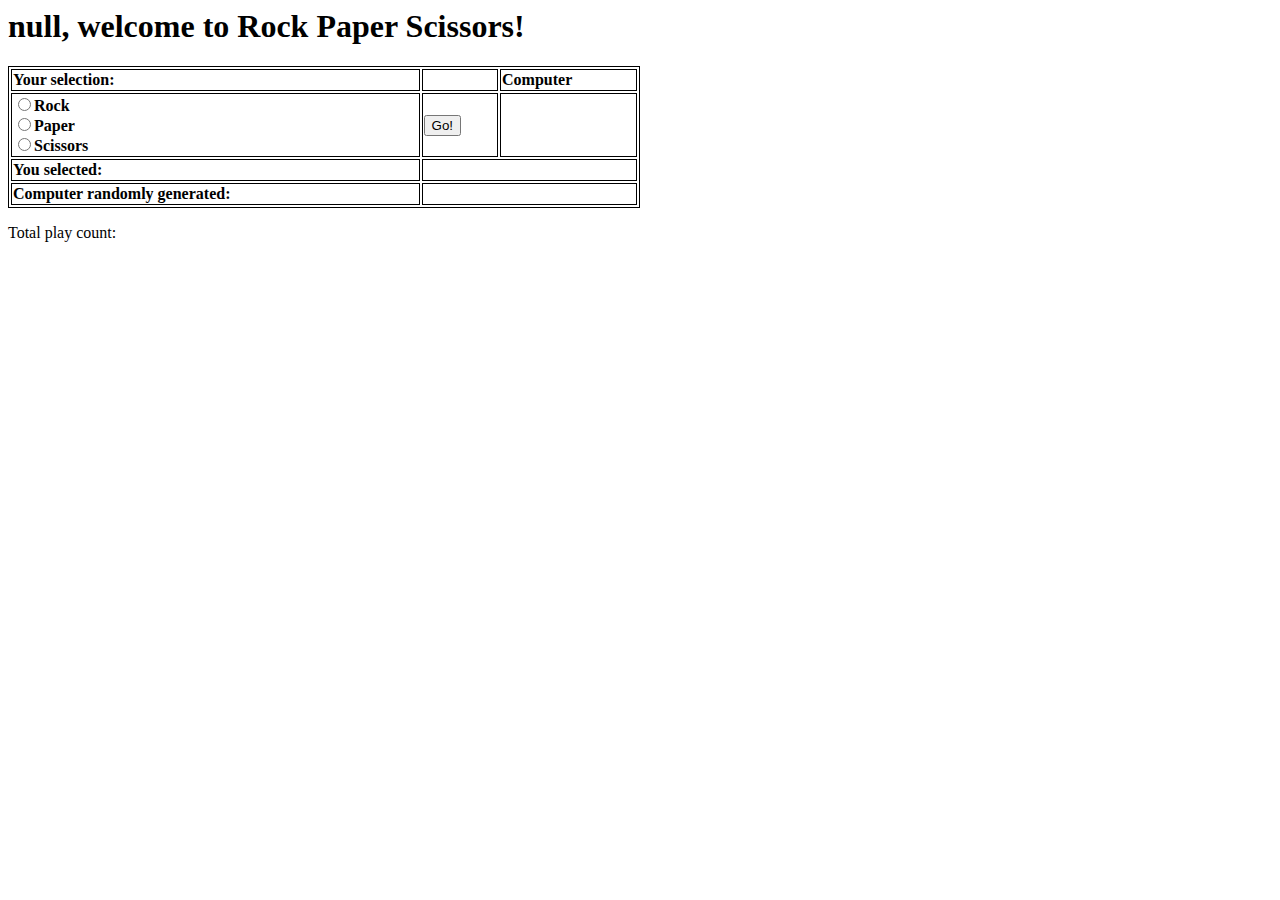
==== Assignment2/assign2.html @ 63303685 "Created Assignment2 folder, assign2.html, game.css, and game.js" ====
<html>

    <head>
        
        <link href="game.css" rel="stylesheet" type="text/css"/>
        <script src="game.js"></script>
        
        <script language="JavaScript">
            var name;
            name = window.prompt("Please enter your name");
            document.write("<h1>" + name + ", welcome to Rock Paper Scissors!</h1>");
        </script>
        
        <title> ROCK. PAPER. SCISSORS. </title>
    
    </head>
    
    <body>
    
        <table style="width:50%">
            <tr>
                <th>Your selection:</th>
                <th></th>
                <th>Computer</th>
            </tr>
            
            <tr>
                <th><input type="radio" id="rock" name="gender" value="female"><label for="rock">Rock</label><br>
                    <input type="radio" id="paper" name="gender" value="female"><label for="paper">Paper</label><br>
                    <input type="radio" id="scissors" name="gender" value="female"><label for="scissors">Scissors</label>
                </th>
                <th>
                    <input type="button" value="Go!">
                </th>
                <th></th>
            </tr>
            
            <tr>
                <th>You selected:</th>
                <th colspan="2"></th>
            </tr>
            
            <tr>
                <th>Computer randomly generated:</th>
                <th colspan="2"></th>
            </tr>  
        </table>
        
        <p>Total play count: </p>
    
    </body>

</html>
---- Assignment2/game.css ----
table, th, td {
  border: 1px solid black;
}

th {
    text-align: left;
}
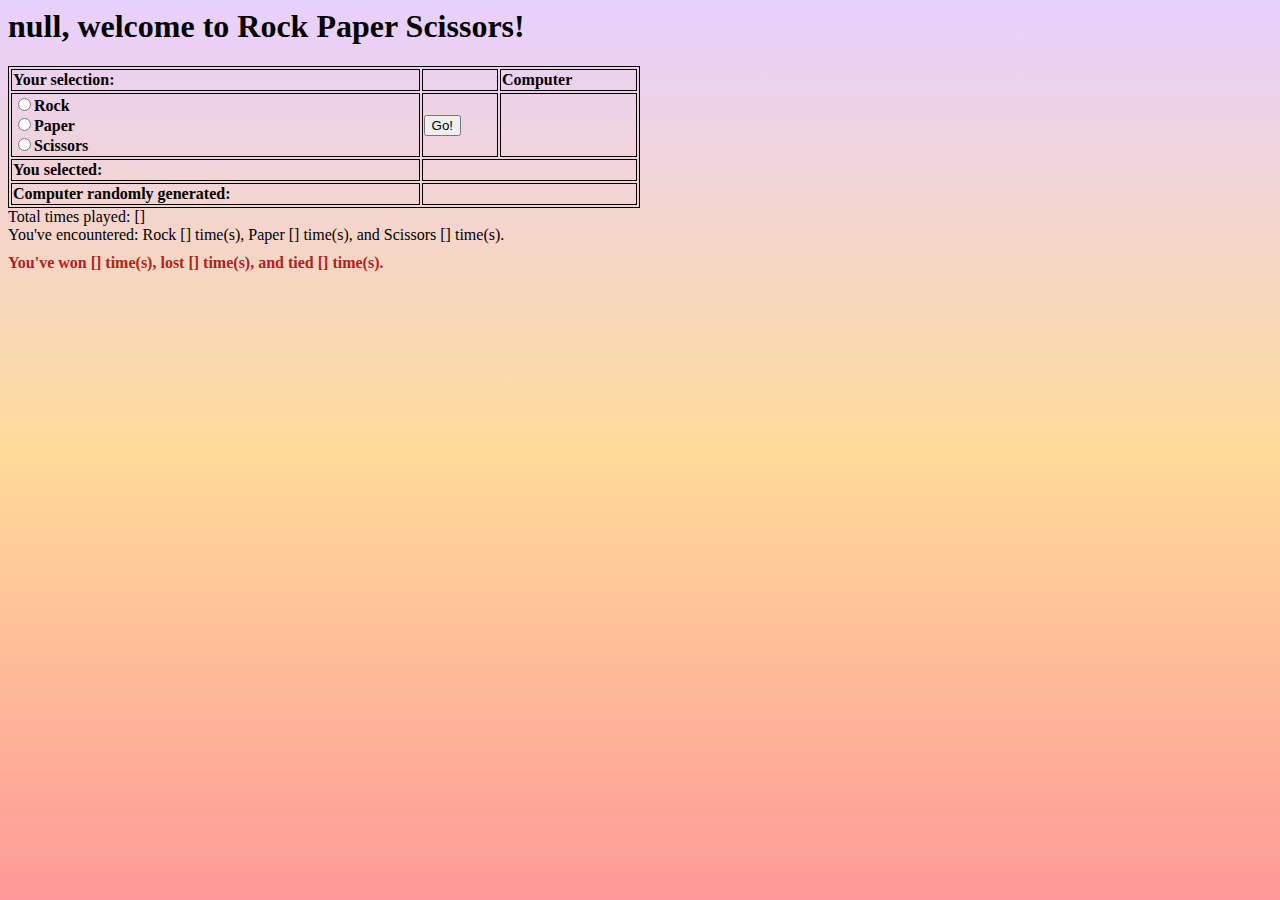
==== commit ff967029: "Completed assign2.html, game.css, game.js. Compiled all for submission." ====
--- a/Assignment2/assign2.html
+++ b/Assignment2/assign2.html
@@ -25,28 +25,32 @@
             </tr>
             
             <tr>
-                <th><input type="radio" id="rock" name="gender" value="female"><label for="rock">Rock</label><br>
-                    <input type="radio" id="paper" name="gender" value="female"><label for="paper">Paper</label><br>
-                    <input type="radio" id="scissors" name="gender" value="female"><label for="scissors">Scissors</label>
+                <th><input type="radio" id="rockBtn" name="gender" value="female" onclick="rockToSelect()"><label for="rockBtn">Rock</label><br>
+                    <input type="radio" id="paperBtn" name="gender" value="female" onclick="paperToSelect()"><label for="paperBtn">Paper</label><br>
+                    <input type="radio" id="scissorsBtn" name="gender" value="female" onclick="scissorsToSelect()"><label for="scissorsBtn">Scissors</label>
                 </th>
                 <th>
-                    <input type="button" value="Go!">
+                    <input type="button" value="Go!" onclick="checkIfSelect()">
                 </th>
-                <th></th>
+                <th id="cpuChoice"></th>
             </tr>
             
             <tr>
                 <th>You selected:</th>
-                <th colspan="2"></th>
+                <th colspan="2" id="userSelection"></th>
             </tr>
             
             <tr>
                 <th>Computer randomly generated:</th>
-                <th colspan="2"></th>
+                <th colspan="2" id="cpuSelection"></th>
             </tr>  
         </table>
         
-        <p>Total play count: </p>
+        <div class="playCountText">Total times played: [<p id="playCount"></p>]</div>
+        
+        <div class="rpsCountText">You've encountered: Rock [<p id="rockCt"></p>] time(s), Paper [<p id="paperCt"></p>] time(s), and Scissors [<p id="scissorsCt"></p>] time(s). </div>
+        
+        <div class="winLoseTie">You've won [<p id="winCount"></p>] time(s), lost [<p id="lossCount"></p>] time(s), and tied [<p id="tieCount"></p>] time(s).</div>
     
     </body>
 
--- a/Assignment2/game.css
+++ b/Assignment2/game.css
@@ -1,7 +1,25 @@
+body {
+    background-image: linear-gradient(to bottom, rgba(140,20,252,0.2), rgba(255,165,0,0.4), rgba(255,0,0,0.4));
+}
+
 table, th, td {
   border: 1px solid black;
 }
 
 th {
     text-align: left;
+}
+
+.playCountText {
+    display: inline-block;
+}
+
+p {
+    display: inline;
+}
+
+.winLoseTie {
+    font-weight: bolder;
+    padding-top: 10px;
+    color: firebrick;
 }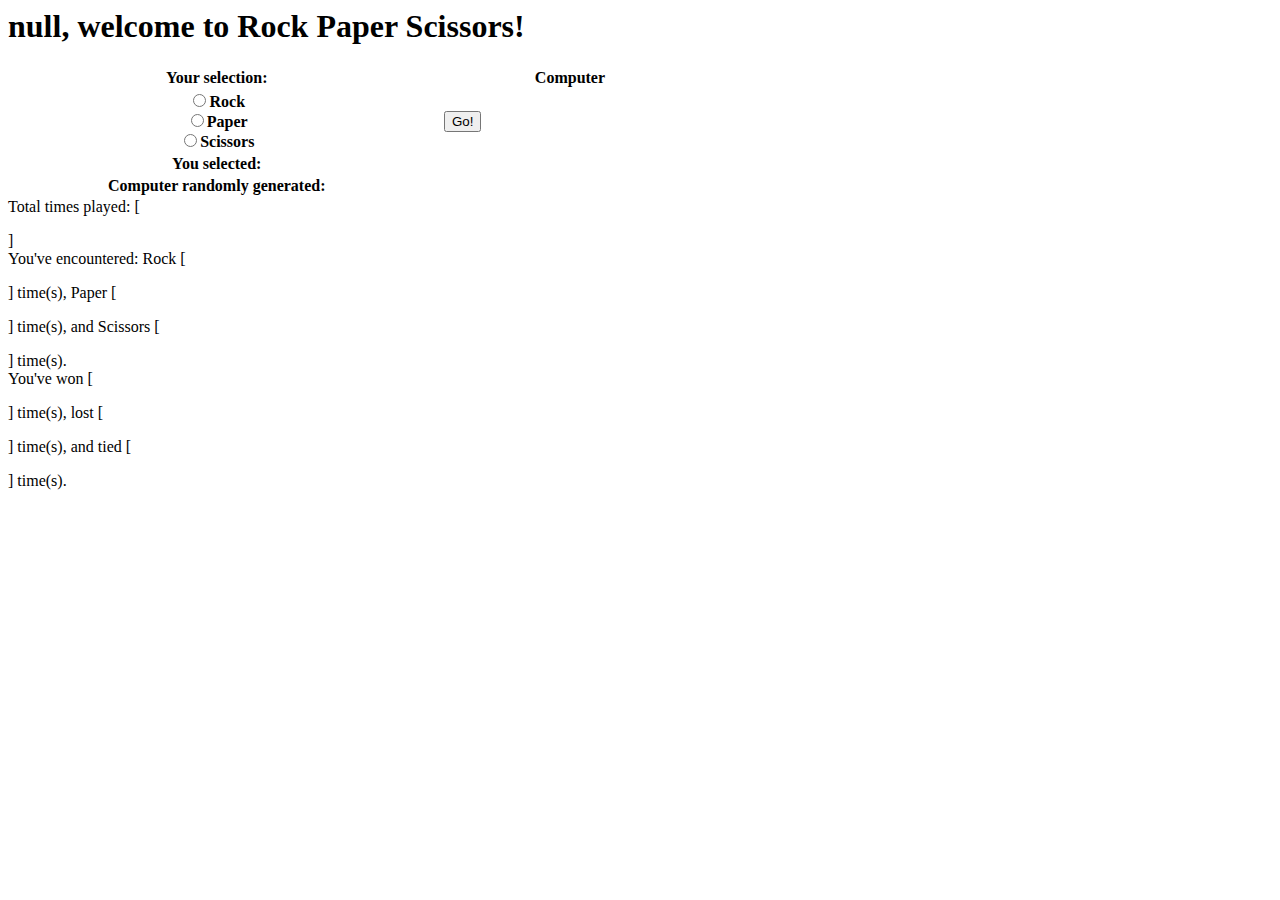
==== commit 55a0dcf1: "Testing something" ====
--- a/Assignment2/assign2.html
+++ b/Assignment2/assign2.html
@@ -1,7 +1,7 @@
 <html>
 
     <head>
-        
+        <!--Test-->
         <link href="game.css" rel="stylesheet" type="text/css"/>
         <script src="game.js"></script>
         
